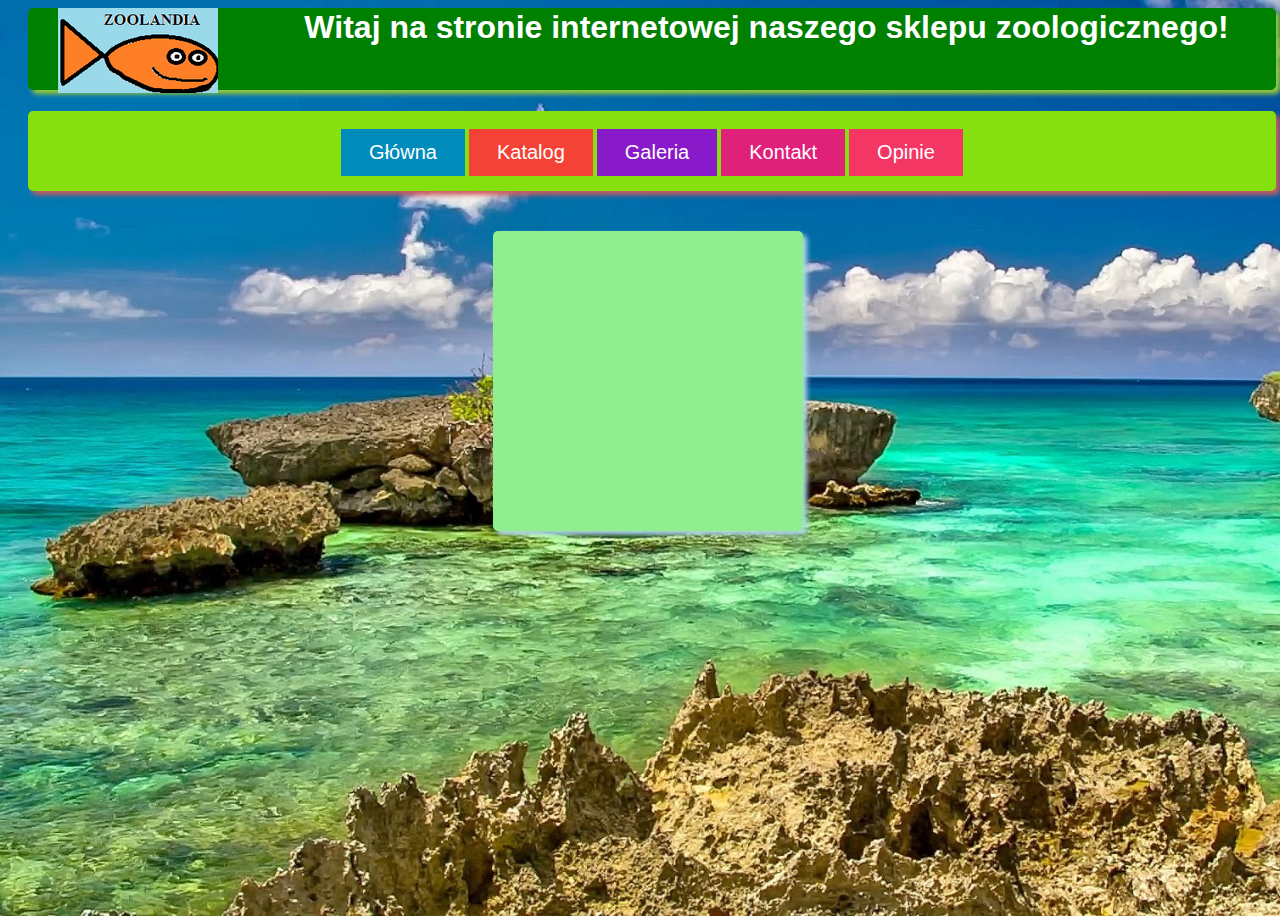
==== akce.html @ 6510d0d9 "Add files via upload" ====
<!DOCTYPE html>
<html lang="pl">
<head>
<title> main </title>
<meta charset="UTF-8">
<link rel="stylesheet" href="sklep.css">
</head>
<body>
<div>
    <div class="logo"><img src="logo.png" alt='' ></div>
<h1 class="baner"> Witaj na stronie internetowej naszego sklepu zoologicznego! </h1>

</div>

<div class="menu"> 
    <br>
    <button class="button" onclick="window.location.href='index.html';" >Główna</button>
    <button class="button1" onclick="window.location.href='ofer.html';" >Katalog</button>
    <button class="button2" onclick="window.location.href='gal.html';" >Galeria</button>
    <button class="button3" onclick="window.location.href='kon.html';" >Kontakt</button>
    <button class="button4" onclick="window.location.href='opi.html';" >Opinie</button>
    </div>
<h2 class="main2" > </h2>

</div>
</body>
</html>
---- sklep.css ----
body
{
    background: url(morze.jpg);
    width: 100%;
    height: 100vh;
    background-size: cover; 
    background-repeat: no-repeat; 

}
.tlo
{
    
    background-color: rgb(14, 103, 177);
    height: 700px;
    width: auto;
    margin: auto;
}
.baner
{
background-color: green;
border: 1px solid green;
color: white;
width: auto;
height: 80px;
text-align: center;
margin-top: 5px;
margin-left: 20px;
margin-right: 12px;
font-family:'Gill Sans', 'Gill Sans MT', Calibri, 'Trebuchet MS', sans-serif;
border-radius: 5px;
box-shadow: 4px 4px 5px  yellowgreen;
font-weight: bold;
}
.menu
{

background-color:rgb(133, 224, 13);
color: rgb(31, 27, 216);
width: auto;
height: 80px;

margin-left: 20px;
margin-right: 12px;
margin-top: 5px;
border-radius: 5px;
box-shadow: 4px 4px 5px indianred;

text-align: center;
}
.main
{

background-color: lightgreen;
color: black ;
width: auto ;
height: 500px;
margin-right: 12px;
margin-left: 20px;
margin-top: 5px;
border-radius: 5px;
box-shadow: 4px 4px 5px lightblue;
text-align: center
}
.main2
{

background-color: lightgreen;
color: black ;
width: 310px ;
height: 300px;
margin: auto;
margin-top: 40px;
border-radius: 5px;
box-shadow: 4px 4px 5px lightblue;
text-align: center
}
.main3
{

background-color: lightgreen;
color: black ;
width: 320px ;
height: 500px;
margin: auto;
margin-top: 5px;
border-radius: 5px;
box-shadow: 4px 4px 5px lightblue;
text-align: center
}
.main4
{

  background-color: lightgreen;
  color: black ;
  width: 420px ;
  height: 450px;
  margin: auto;
  margin-top: 5px;
  border-radius: 5px;
  box-shadow: 4px 4px 5px lightblue;
  text-align: center;
  font-size: medium ;
  
  }
  .main5
  {

    background-color: lightgreen;
    color: black ;
    width: 380px ;
    height: 340px;
    margin: auto;
    margin-top: 5px;
    border-radius: 5px;
    box-shadow: 4px 4px 5px lightblue;
    text-align: center;
    font-size: medium ;
    
    }
    .main6
 {
  background-color: lightgreen;
  color: black ;
  width: auto ;
  height: 520px;
  margin-right: 12px;
  margin-left: 20px;
  margin-top: 5px;
  border-radius: 5px;
  box-shadow: 4px 4px 5px lightblue;
  text-align: center
 }
.button 
{
  background-color: #008CBA; 
  border: none;
  color: white;
  padding: 15px 40px;
  text-align: center;
  text-decoration: none;
  display: inline-block;
  font-size: 20px;
  padding: 12px 28px;

}
.button1
{
  background-color: #f44336; 
  border: none;
  color: white;
  padding: 15px 40px;
  text-align: center;
  text-decoration: none;
  display: inline-block;
  font-size: 20px;
  padding: 12px 28px;

}
.button2
{
  background-color: #891ac9; 
  border: none;
  color: white;
  padding: 15px 40px;
  text-align: center;
  text-decoration: none;
  display: inline-block;
  font-size: 20px;
  padding: 12px 28px;

}

.button3
{
  background-color: #df217a; 
  border: none;
  color: white;
  padding: 15px 40px;
  text-align: center;
  text-decoration: none;
  display: inline-block;
  font-size: 20px;
  padding: 12px 28px;

}

.button4
{
  background-color: #f43665; 
  border: none;
  color: white;
  padding: 15px 40px;
  text-align: center;
  text-decoration: none;
  display: inline-block;
  font-size: 20px;
  padding: 12px 28px;

}
.button5
{
  background-color: rgb(61, 7, 97); 
  border: none;
  color: white;
  padding: 15px 40px;
  text-align: center;
  text-decoration: none;
  display: inline-block;
  font-size: 20px;
  padding: 12px 28px;

}.button6
{
  background-color: rgb(117, 34, 34); 
  border: none;
  color: white;
  padding: 15px 40px;
  text-align: center;
  text-decoration: none;
  display: inline-block;
  font-size: 20px;
  padding: 12px 28px;

}
.button7
{
  background-color: rgb(50, 50, 102); 
  border: none;
  color: white;
  padding: 15px 40px;
  text-align: center;
  text-decoration: none;
  display: inline-block;
  font-size: 20px;
  padding: 12px 28px;

}
.logo
{
  float: left;
  margin-left: 50px;
  width: 200px;
  height: 80px;
 }
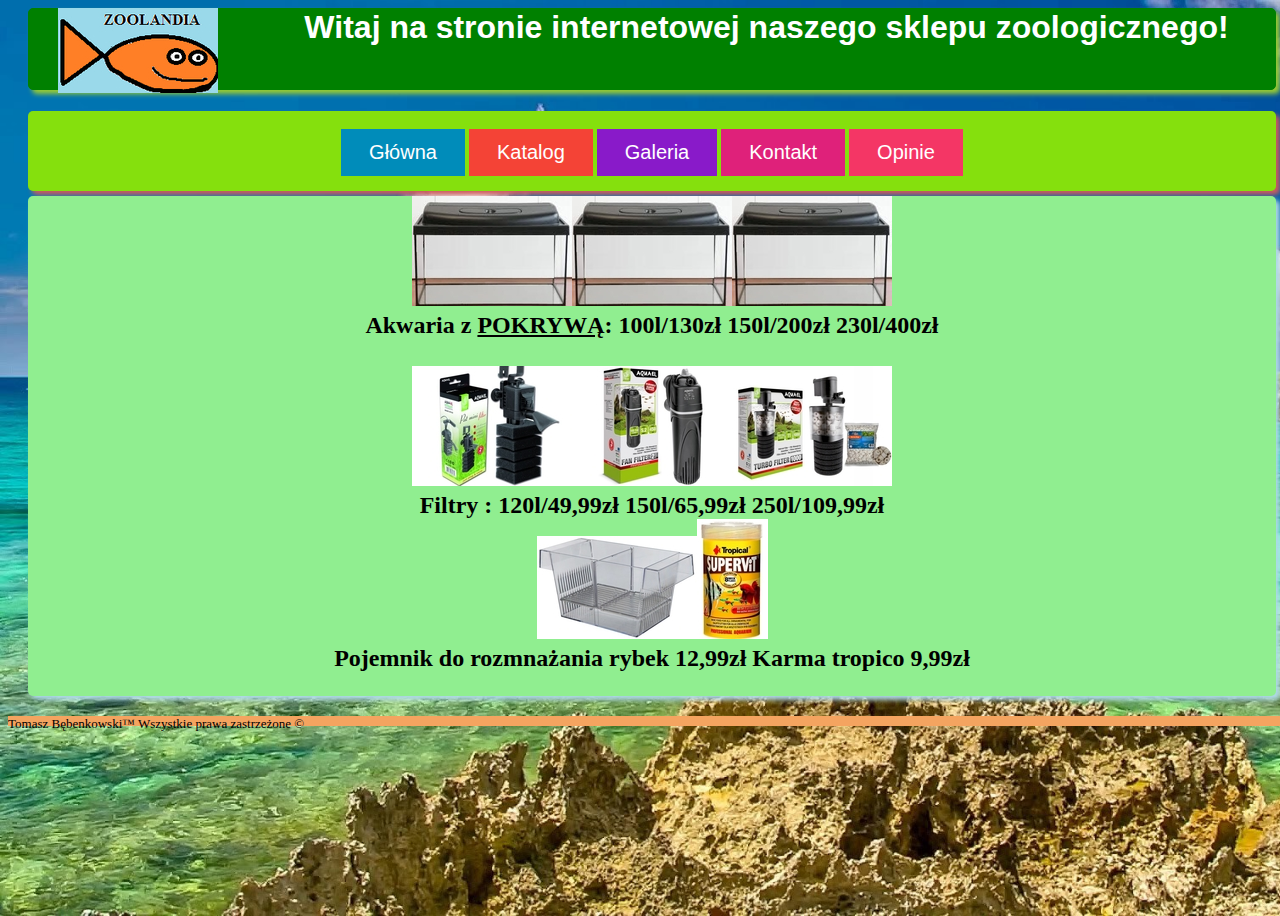
==== commit d7eb979c: "Add files via upload" ====
--- a/akce.html
+++ b/akce.html
@@ -1,7 +1,7 @@
 <!DOCTYPE html>
 <html lang="pl">
 <head>
-<title> main </title>
+<title> akce </title>
 <meta charset="UTF-8">
 <link rel="stylesheet" href="sklep.css">
 </head>
@@ -9,8 +9,6 @@
 <div>
     <div class="logo"><img src="logo.png" alt='' ></div>
 <h1 class="baner"> Witaj na stronie internetowej naszego sklepu zoologicznego! </h1>
-
-</div>
 
 <div class="menu"> 
     <br>
@@ -20,8 +18,13 @@
     <button class="button3" onclick="window.location.href='kon.html';" >Kontakt</button>
     <button class="button4" onclick="window.location.href='opi.html';" >Opinie</button>
     </div>
-<h2 class="main2" > </h2>
+<h2 class="main" > 
+    <img src="aqua.jpg" alt=""><img src="aqua.jpg" alt=""><img src="aqua.jpg" alt=""> <br>Akwaria z <span style="text-decoration: underline;">POKRYWĄ</span>: 100l/130zł 150l/200zł 230l/400zł<br><br>
+    <img src="120l.jpg" alt=""><img src="150l.jpg" alt=""><img src="250l.jpg" alt=""> <br>Filtry : 120l/49,99zł 150l/65,99zł 250l/109,99zł<br>
+    <img src="poj.jpg" alt=""><img src="torp.jpg" alt=""><br> Pojemnik do rozmnażania rybek 12,99zł Karma tropico 9,99zł
+</h2>
 
 </div>
+<div class="stopa"> Tomasz Bębenkowski™ Wszystkie prawa zastrzeżone ©</div>
 </body>
 </html>--- a/sklep.css
+++ b/sklep.css
@@ -130,6 +130,69 @@
   box-shadow: 4px 4px 5px lightblue;
   text-align: center
  }
+ .main7
+ {
+  background-color: lightgreen;
+  color: black ;
+  width: 390px ;
+  height: 340px;
+  margin: auto;
+  margin-top: 20px;
+  border-radius: 5px;
+  box-shadow: 4px 4px 5px lightblue;
+  text-align: center
+ }
+ .main8
+ {
+background-color: lightgreen;
+color: black ;
+width: 420px ;
+height: 490px;
+margin: auto;
+margin-top: 5px;
+border-radius: 5px;
+box-shadow: 4px 4px 5px lightblue;
+text-align: center
+ }
+ .main9
+ {
+  background-color: lightgreen;
+  color: black ;
+  width: 420px ;
+  height: 500px;
+  margin: auto;
+  margin-top: 5px;
+  border-radius: 5px;
+  box-shadow: 4px 4px 5px lightblue;
+  text-align: center;
+  font-size: medium ;
+ }
+ .main10
+ {
+  background-color: lightgreen;
+  color: black ;
+  width: 420px ;
+  height: 510px;
+  margin: auto;
+  margin-top: 5px;
+  border-radius: 5px;
+  box-shadow: 4px 4px 5px lightblue;
+  text-align: center;
+ }
+ .main11
+ {
+  background-color: lightgreen;
+  color: black ;
+  width: auto ;
+  height: 560px;
+  margin-right: 12px;
+  margin-left: 20px;
+  margin-top: 5px;
+  border-radius: 5px;
+  box-shadow: 4px 4px 5px lightblue;
+  text-align: center
+ }
+ 
 .button 
 {
   background-color: #008CBA; 
@@ -242,3 +305,36 @@
   width: 200px;
   height: 80px;
  }
+ .stopa
+ {
+   background-color: sandybrown;
+   width: auto;
+  height: 10px;
+  margin-top: 8px;
+  font-size: small;
+ }
+ .opi
+ {
+    background-color: skyblue;
+    width: auto;
+    height: auto;
+    margin-top: 20px;
+    margin-left: 50px;
+    margin-right: 200px;
+    text-align: left;
+    float: left;
+  
+ }
+ .opi2
+ {
+    background-color: skyblue;
+    width: auto;
+    height: auto;
+    margin-top: 20px;
+    margin-left: 200px;
+    margin-right: 50px;
+    text-align: left;
+    float: right;
+  
+ }
+ 
